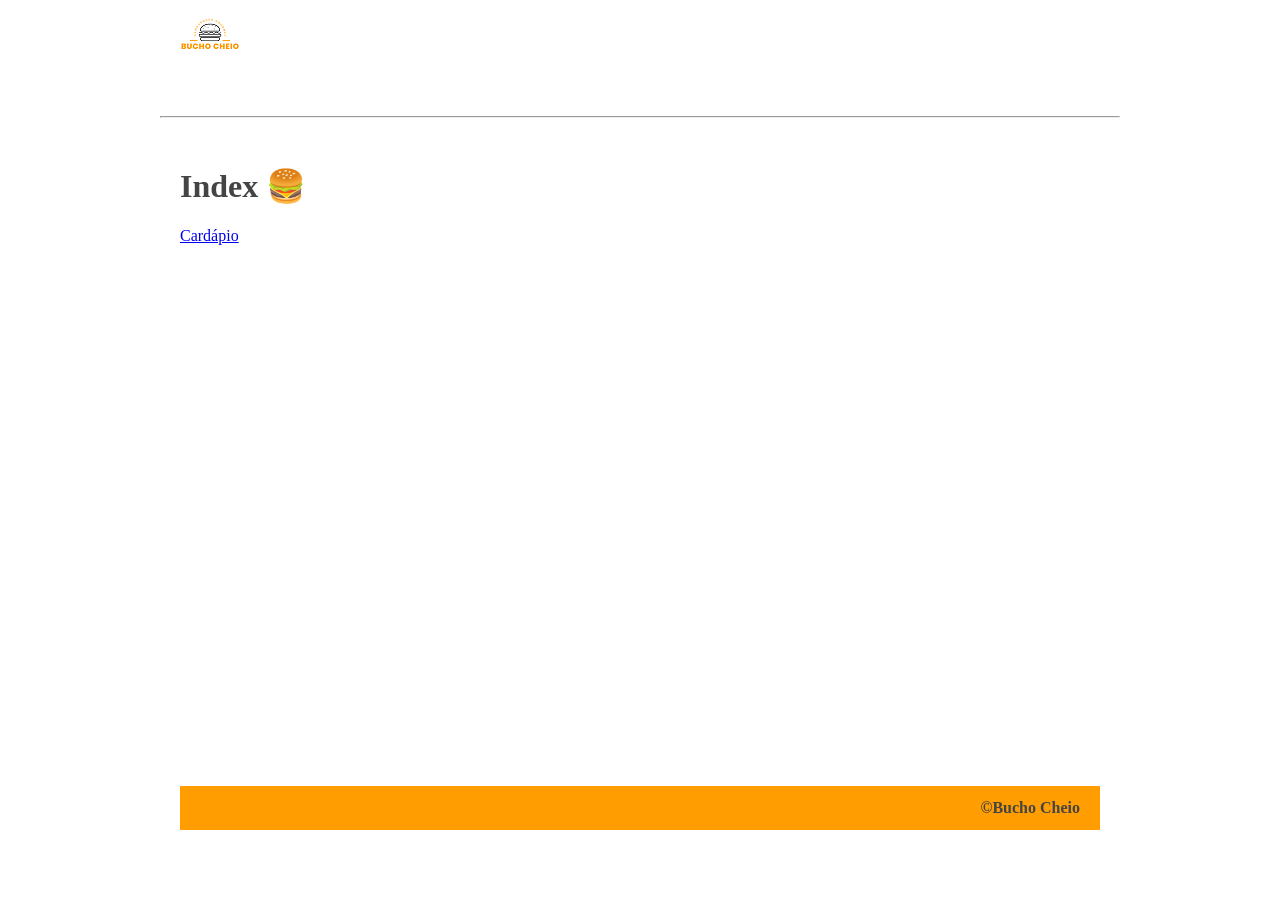
==== front/index.html @ 67b97eea "Add files via upload" ====
<!DOCTYPE html>
<html lang="pt-BR">
    <head>
        <meta charset="utf-8"/>
        <meta name="viewport" content="width=device-width, initial-scale=1.0"/>
        <link rel="shortcut icon" href="burguer.ico" type="image/x-icon">
        <title>Index</title>
        <style>
            .pagina
            {
                width: 960px;
	            color: #444;
	            margin: 0 auto;
            }
            .cabecalho
            {
	            height:100px;
            }
            .logo-cabecalho
            {
                float:left;
            }
            .corpo
            {
                position:relative;
                overflow:hidden;
            }
            .cardapio
            {
                float:left;
            }
            .cardapio, .cardapio:before
            {
                width:  960px;
                height: 640px;
            }
            .cardapio:before
            {
                position:absolute;
                top:0;
                left:0;
                bottom:0;
                background:#fff;
                z-index:-1;
                content:'';
            }
            .espacamento
            {
	            padding:20px;
            }
            .rodape
            {
	            padding:20px;
	            text-align:right;
            }
            #corpright 
            {
                display: block;
                background: #FF9D01;
                padding:13px 20px;
            }
        </style>
    </head>
    <body>
        <div class="pagina">
            <div class="cabecalho">
                <div class="logo_cabecalho">
                    <a href="index.html"><img src="logo.png" alt="Logo Bucho Cheio"></a>
                </div>
            </div>
            <hr>
            <div class="corpo">
                <div class="cardapio">
                    <div class="espacamento">
                        <h1>
                            Index &#x1F354;
                        </h1>
                        <a href="exibir_cardapio.html">
                            Cardápio
                        </a><br>
                    </div>
                </div>
            </div>

            <div class="rodape">
                <span id="corpright"><b>&copy;Bucho Cheio</b></span>
            </div>
        </div>
    </body>
</html>
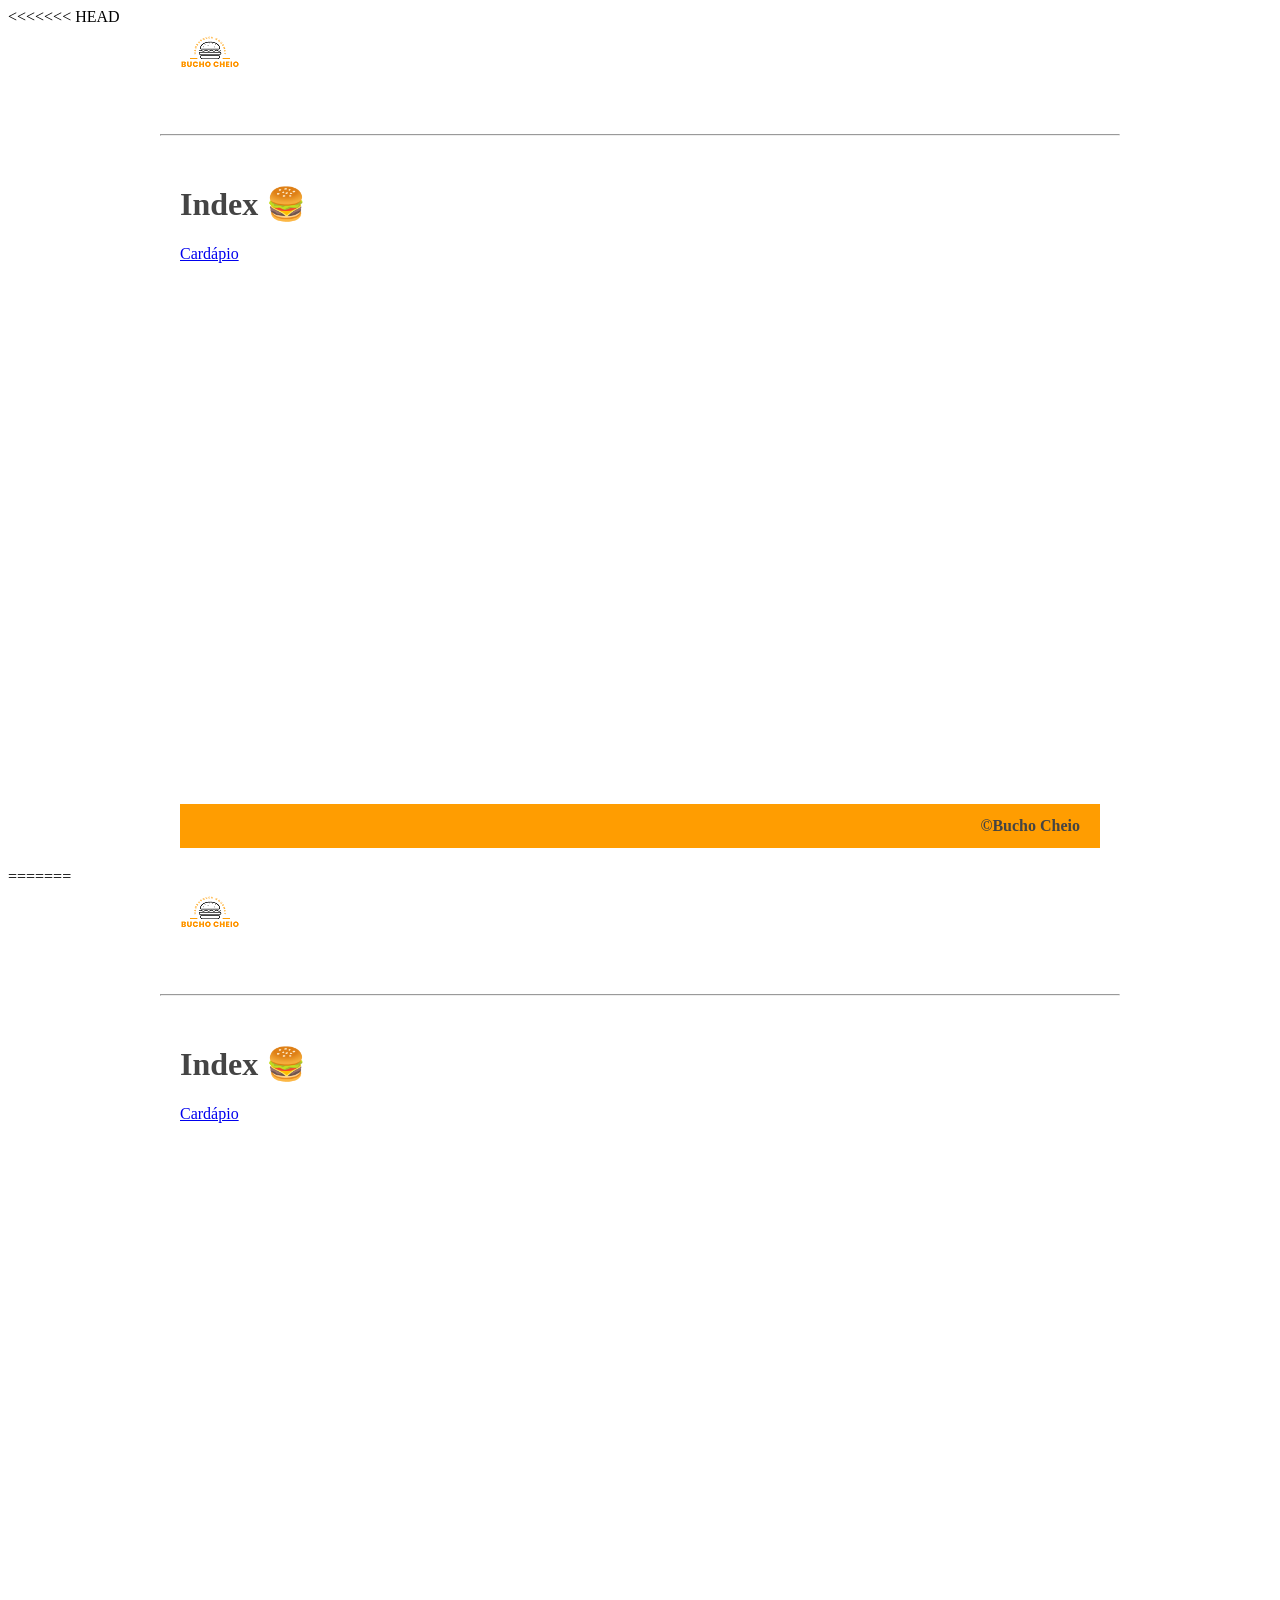
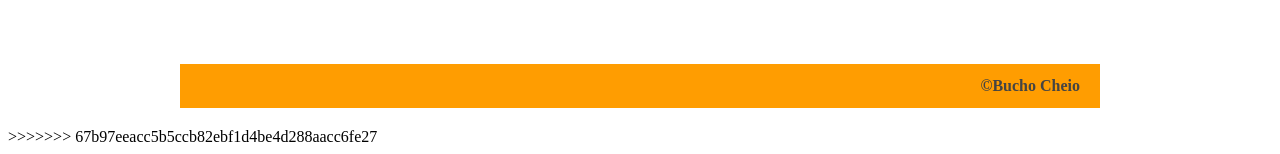
==== commit 757a3a29: "adicionando caixa de observações" ====
--- a/front/index.html
+++ b/front/index.html
@@ -1,90 +1,182 @@
-<!DOCTYPE html>
-<html lang="pt-BR">
-    <head>
-        <meta charset="utf-8"/>
-        <meta name="viewport" content="width=device-width, initial-scale=1.0"/>
-        <link rel="shortcut icon" href="burguer.ico" type="image/x-icon">
-        <title>Index</title>
-        <style>
-            .pagina
-            {
-                width: 960px;
-	            color: #444;
-	            margin: 0 auto;
-            }
-            .cabecalho
-            {
-	            height:100px;
-            }
-            .logo-cabecalho
-            {
-                float:left;
-            }
-            .corpo
-            {
-                position:relative;
-                overflow:hidden;
-            }
-            .cardapio
-            {
-                float:left;
-            }
-            .cardapio, .cardapio:before
-            {
-                width:  960px;
-                height: 640px;
-            }
-            .cardapio:before
-            {
-                position:absolute;
-                top:0;
-                left:0;
-                bottom:0;
-                background:#fff;
-                z-index:-1;
-                content:'';
-            }
-            .espacamento
-            {
-	            padding:20px;
-            }
-            .rodape
-            {
-	            padding:20px;
-	            text-align:right;
-            }
-            #corpright 
-            {
-                display: block;
-                background: #FF9D01;
-                padding:13px 20px;
-            }
-        </style>
-    </head>
-    <body>
-        <div class="pagina">
-            <div class="cabecalho">
-                <div class="logo_cabecalho">
-                    <a href="index.html"><img src="logo.png" alt="Logo Bucho Cheio"></a>
-                </div>
-            </div>
-            <hr>
-            <div class="corpo">
-                <div class="cardapio">
-                    <div class="espacamento">
-                        <h1>
-                            Index &#x1F354;
-                        </h1>
-                        <a href="exibir_cardapio.html">
-                            Cardápio
-                        </a><br>
-                    </div>
-                </div>
-            </div>
-
-            <div class="rodape">
-                <span id="corpright"><b>&copy;Bucho Cheio</b></span>
-            </div>
-        </div>
-    </body>
+<<<<<<< HEAD
+<!DOCTYPE html>
+<html lang="pt-BR">
+    <head>
+        <meta charset="utf-8"/>
+        <meta name="viewport" content="width=device-width, initial-scale=1.0"/>
+        <link rel="shortcut icon" href="burguer.ico" type="image/x-icon">
+        <title>Index</title>
+        <style>
+            .pagina
+            {
+                width: 960px;
+	            color: #444;
+	            margin: 0 auto;
+            }
+            .cabecalho
+            {
+	            height:100px;
+            }
+            .logo-cabecalho
+            {
+                float:left;
+            }
+            .corpo
+            {
+                position:relative;
+                overflow:hidden;
+            }
+            .cardapio
+            {
+                float:left;
+            }
+            .cardapio, .cardapio:before
+            {
+                width:  960px;
+                height: 640px;
+            }
+            .cardapio:before
+            {
+                position:absolute;
+                top:0;
+                left:0;
+                bottom:0;
+                background:#fff;
+                z-index:-1;
+                content:'';
+            }
+            .espacamento
+            {
+	            padding:20px;
+            }
+            .rodape
+            {
+	            padding:20px;
+	            text-align:right;
+            }
+            #corpright 
+            {
+                display: block;
+                background: #FF9D01;
+                padding:13px 20px;
+            }
+        </style>
+    </head>
+    <body>
+        <div class="pagina">
+            <div class="cabecalho">
+                <div class="logo_cabecalho">
+                    <a href="index.html"><img src="logo.png" alt="Logo Bucho Cheio"></a>
+                </div>
+            </div>
+            <hr>
+            <div class="corpo">
+                <div class="cardapio">
+                    <div class="espacamento">
+                        <h1>
+                            Index &#x1F354;
+                        </h1>
+                        <a href="exibir_cardapio.html">
+                            Cardápio
+                        </a><br>
+                    </div>
+                </div>
+            </div>
+
+            <div class="rodape">
+                <span id="corpright"><b>&copy;Bucho Cheio</b></span>
+            </div>
+        </div>
+    </body>
+=======
+<!DOCTYPE html>
+<html lang="pt-BR">
+    <head>
+        <meta charset="utf-8"/>
+        <meta name="viewport" content="width=device-width, initial-scale=1.0"/>
+        <link rel="shortcut icon" href="burguer.ico" type="image/x-icon">
+        <title>Index</title>
+        <style>
+            .pagina
+            {
+                width: 960px;
+	            color: #444;
+	            margin: 0 auto;
+            }
+            .cabecalho
+            {
+	            height:100px;
+            }
+            .logo-cabecalho
+            {
+                float:left;
+            }
+            .corpo
+            {
+                position:relative;
+                overflow:hidden;
+            }
+            .cardapio
+            {
+                float:left;
+            }
+            .cardapio, .cardapio:before
+            {
+                width:  960px;
+                height: 640px;
+            }
+            .cardapio:before
+            {
+                position:absolute;
+                top:0;
+                left:0;
+                bottom:0;
+                background:#fff;
+                z-index:-1;
+                content:'';
+            }
+            .espacamento
+            {
+	            padding:20px;
+            }
+            .rodape
+            {
+	            padding:20px;
+	            text-align:right;
+            }
+            #corpright 
+            {
+                display: block;
+                background: #FF9D01;
+                padding:13px 20px;
+            }
+        </style>
+    </head>
+    <body>
+        <div class="pagina">
+            <div class="cabecalho">
+                <div class="logo_cabecalho">
+                    <a href="index.html"><img src="logo.png" alt="Logo Bucho Cheio"></a>
+                </div>
+            </div>
+            <hr>
+            <div class="corpo">
+                <div class="cardapio">
+                    <div class="espacamento">
+                        <h1>
+                            Index &#x1F354;
+                        </h1>
+                        <a href="exibir_cardapio.html">
+                            Cardápio
+                        </a><br>
+                    </div>
+                </div>
+            </div>
+
+            <div class="rodape">
+                <span id="corpright"><b>&copy;Bucho Cheio</b></span>
+            </div>
+        </div>
+    </body>
+>>>>>>> 67b97eeacc5b5ccb82ebf1d4be4d288aacc6fe27
 </html>
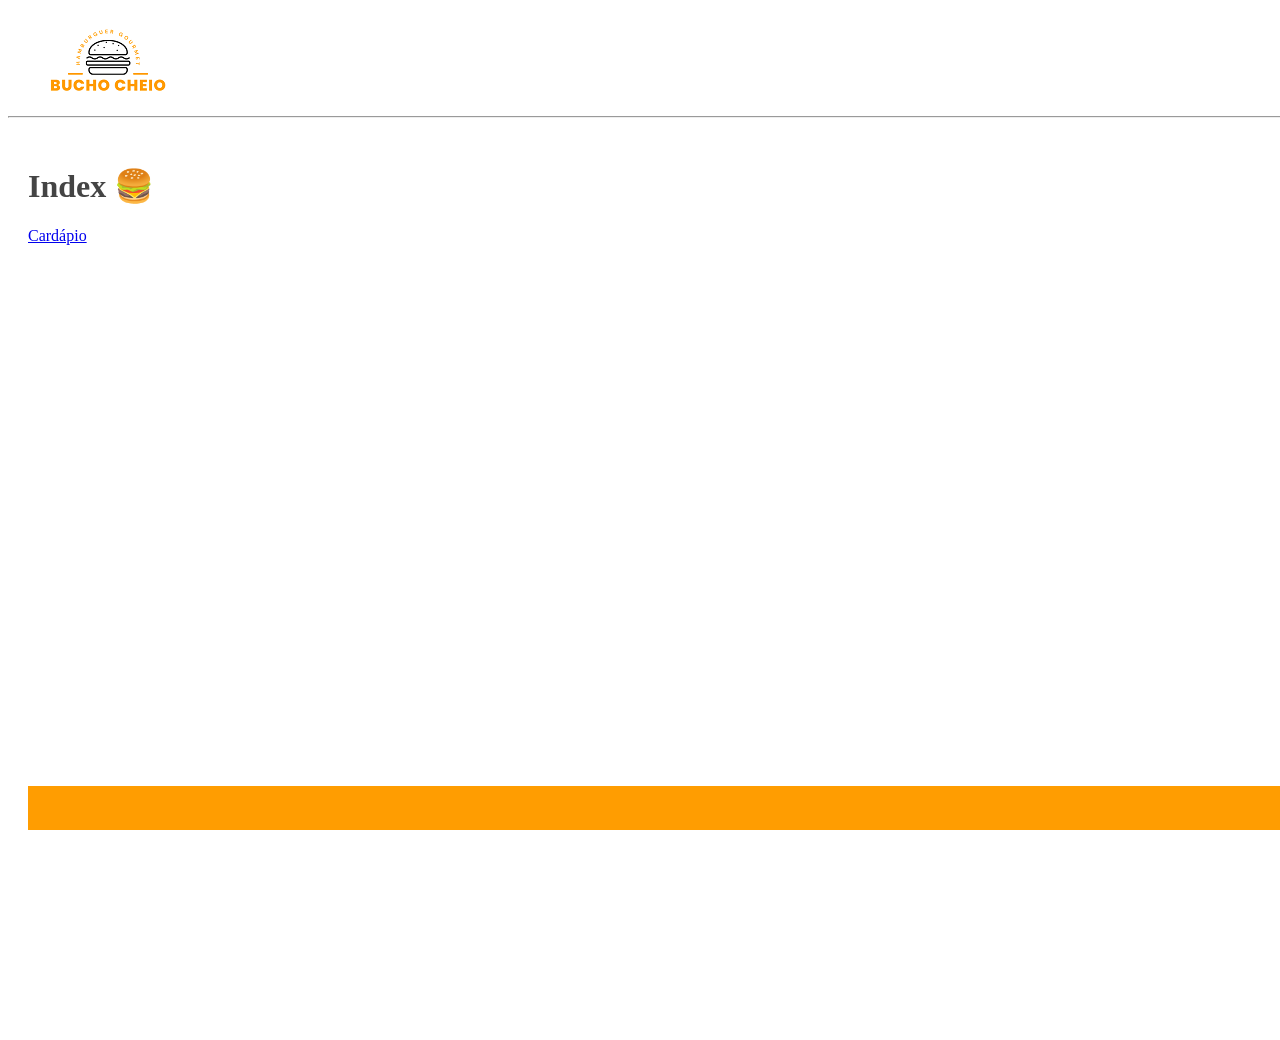
==== commit c58a52af: "quase pronto" ====
--- a/front/index.html
+++ b/front/index.html
@@ -1,4 +1,3 @@
-<<<<<<< HEAD
 <!DOCTYPE html>
 <html lang="pt-BR">
     <head>
@@ -9,7 +8,8 @@
         <style>
             .pagina
             {
-                width: 960px;
+                width: 1440px;
+                height: 1024px;
 	            color: #444;
 	            margin: 0 auto;
             }
@@ -88,95 +88,3 @@
             </div>
         </div>
     </body>
-=======
-<!DOCTYPE html>
-<html lang="pt-BR">
-    <head>
-        <meta charset="utf-8"/>
-        <meta name="viewport" content="width=device-width, initial-scale=1.0"/>
-        <link rel="shortcut icon" href="burguer.ico" type="image/x-icon">
-        <title>Index</title>
-        <style>
-            .pagina
-            {
-                width: 960px;
-	            color: #444;
-	            margin: 0 auto;
-            }
-            .cabecalho
-            {
-	            height:100px;
-            }
-            .logo-cabecalho
-            {
-                float:left;
-            }
-            .corpo
-            {
-                position:relative;
-                overflow:hidden;
-            }
-            .cardapio
-            {
-                float:left;
-            }
-            .cardapio, .cardapio:before
-            {
-                width:  960px;
-                height: 640px;
-            }
-            .cardapio:before
-            {
-                position:absolute;
-                top:0;
-                left:0;
-                bottom:0;
-                background:#fff;
-                z-index:-1;
-                content:'';
-            }
-            .espacamento
-            {
-	            padding:20px;
-            }
-            .rodape
-            {
-	            padding:20px;
-	            text-align:right;
-            }
-            #corpright 
-            {
-                display: block;
-                background: #FF9D01;
-                padding:13px 20px;
-            }
-        </style>
-    </head>
-    <body>
-        <div class="pagina">
-            <div class="cabecalho">
-                <div class="logo_cabecalho">
-                    <a href="index.html"><img src="logo.png" alt="Logo Bucho Cheio"></a>
-                </div>
-            </div>
-            <hr>
-            <div class="corpo">
-                <div class="cardapio">
-                    <div class="espacamento">
-                        <h1>
-                            Index &#x1F354;
-                        </h1>
-                        <a href="exibir_cardapio.html">
-                            Cardápio
-                        </a><br>
-                    </div>
-                </div>
-            </div>
-
-            <div class="rodape">
-                <span id="corpright"><b>&copy;Bucho Cheio</b></span>
-            </div>
-        </div>
-    </body>
->>>>>>> 67b97eeacc5b5ccb82ebf1d4be4d288aacc6fe27
-</html>
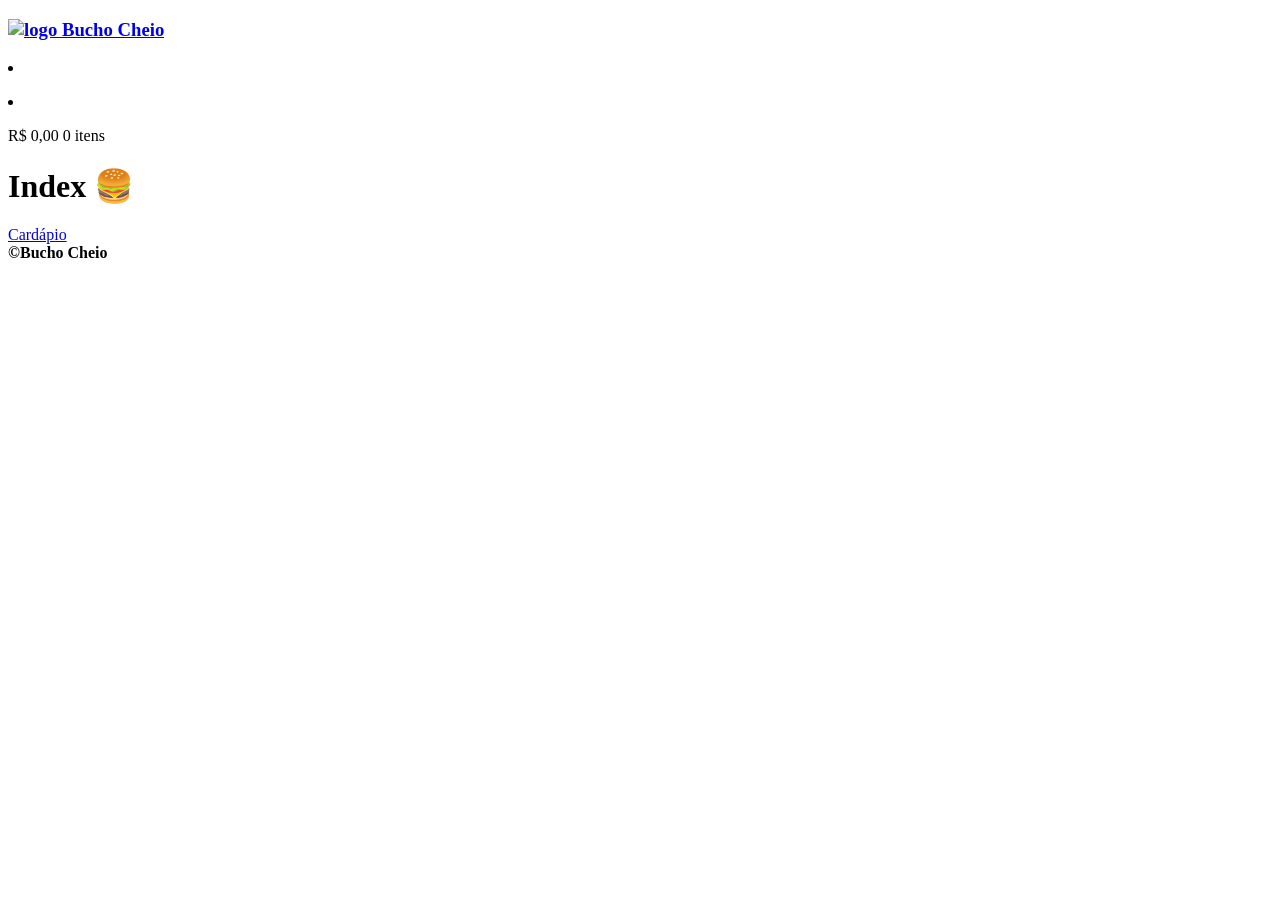
==== commit 0a900a10: "alteração estética final" ====
--- a/front/index.html
+++ b/front/index.html
@@ -3,73 +3,37 @@
     <head>
         <meta charset="utf-8"/>
         <meta name="viewport" content="width=device-width, initial-scale=1.0"/>
-        <link rel="shortcut icon" href="burguer.ico" type="image/x-icon">
-        <title>Index</title>
-        <style>
-            .pagina
-            {
-                width: 1440px;
-                height: 1024px;
-	            color: #444;
-	            margin: 0 auto;
-            }
-            .cabecalho
-            {
-	            height:100px;
-            }
-            .logo-cabecalho
-            {
-                float:left;
-            }
-            .corpo
-            {
-                position:relative;
-                overflow:hidden;
-            }
-            .cardapio
-            {
-                float:left;
-            }
-            .cardapio, .cardapio:before
-            {
-                width:  960px;
-                height: 640px;
-            }
-            .cardapio:before
-            {
-                position:absolute;
-                top:0;
-                left:0;
-                bottom:0;
-                background:#fff;
-                z-index:-1;
-                content:'';
-            }
-            .espacamento
-            {
-	            padding:20px;
-            }
-            .rodape
-            {
-	            padding:20px;
-	            text-align:right;
-            }
-            #corpright 
-            {
-                display: block;
-                background: #FF9D01;
-                padding:13px 20px;
-            }
-        </style>
+        <meta http-equiv="X-UA-Compatible" content="IE=edge">
+        <title>Bucho Cheio</title>
+        <link rel="preconnect" href="https://fonts.googleapis.com">
+        <link rel="preconnect" href="https://fonts.gstatic.com" crossorigin>
+        <link
+            href="https://fonts.googleapis.com/css2?family=Montserrat:wght@900&family=Open+Sans:ital,wght@0,400;0,700;1,400&display=swap"
+            rel="stylesheet">
+        <link rel="stylesheet" href="assets/css/Index/styles.css">
+        <link rel="stylesheet" href="fontawesome/css/all.min.css">
+        <link rel="shortcut icon" href="assets/images/burguer.ico" type="image/x-icon">
     </head>
     <body>
-        <div class="pagina">
-            <div class="cabecalho">
-                <div class="logo_cabecalho">
-                    <a href="index.html"><img src="logo.png" alt="Logo Bucho Cheio"></a>
-                </div>
-            </div>
-            <hr>
+        <div>
+            <aside class="cabecalho">
+                <section class="main-content cabecalho-content">
+                    <a href="index.html" class="containerImage">
+                        <h1><img src="assets/images/logo.png" height="40" alt="logo Bucho Cheio"></h1>
+                    </a>
+                    <nav class="main-right">
+                        <li class="user">
+                            <p><i class="fa-solid fa-user" style="color: #ff9d01;"></i></p>
+                        </li>
+                        <li class="bag">
+                            <p class="imagem2"><i class="fa-solid fa-bag-shopping" style="color: #ff9d01;"></i></p>
+                            <p><span class="cost">R$ 0,00</span>
+                                <span class="items">0 itens</span>
+                            </p>
+                        </li>
+                    </nav>
+                </section>
+            </aside>
             <div class="corpo">
                 <div class="cardapio">
                     <div class="espacamento">
